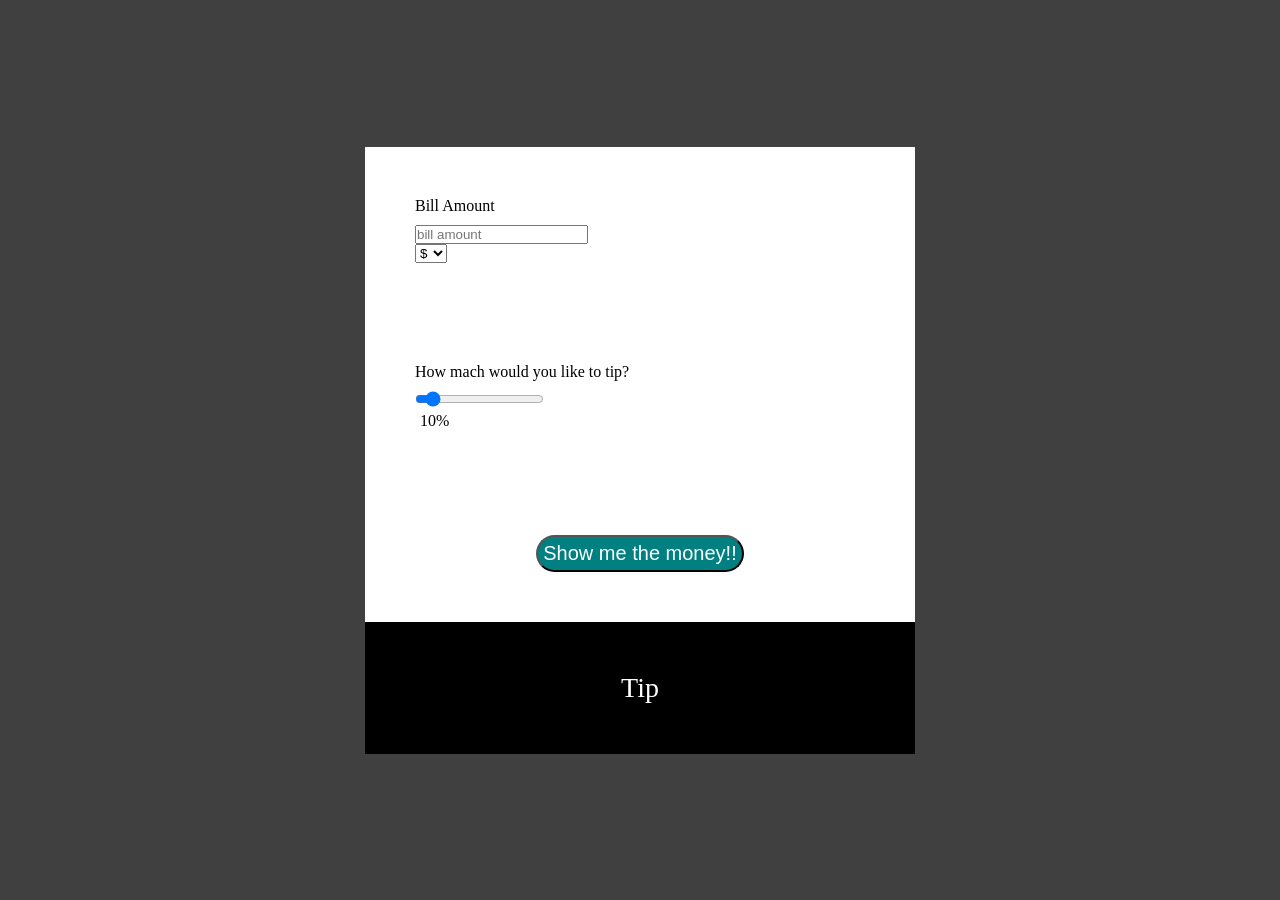
==== index.html @ 1e7c3592 "change html file name" ====
<!DOCTYPE html>
<html lang="en">

<head>
    <meta charset="UTF-8">
    <meta http-equiv="X-UA-Compatible" content="IE=edge">
    <meta name="viewport" content="width=device-width, initial-scale=1.0">
    <title>How much to tip</title>
    <link rel="stylesheet" href="style.css">
</head>

<body>
    <div class="container">
        <div class="form">
            <div class="formField">
                <label for="">Bill Amount</label>
                <input type="number" id="bill" placeholder="bill amount">
                <select name="" id="currency">
                    <option name="" id="">$</option>
                    <option name="" id="">€</option>
                    <option name="" id="">&#x20AA</option>

                </select>
            </div>
            <div class="formField">
                <label for="">How mach would you like to tip?</label>
                <input type="range" value="10" min="1" max="100" name="" id="tipRange"
                    oninput="this.nextElementSibling.value = this.value">
                <output id="rangePrecentage">10</output>
            </div>
            <div class="formFieldButton">
                <button id="TheButton">Show me the money!!</button>
            </div>
        </div>
        <div id="howToTip">
            Tip
        </div>
    </div>
    <script src="howMuchToTip.js"></script>
</body>

</html>
---- style.css ----
* {
    padding: 0;
    margin: 0;
    box-sizing: border-box;
}

.container {
    height: 100vh;
    width: 100vw;
    position: fixed;
    background-color: rgba(0, 0, 0, 0.75);
    display: flex;
    flex-direction: column;
    justify-content: center;
    align-items: center;
}

.form {
    width: 550px;
    display: flex;
    flex-direction: column;
    background-color: white;
}

.formField {
    padding: 50px;
    display: flex;
    flex-direction: column;
    justify-content: start;
    align-items: flex-start;
}

#rangePrecentage {
    margin: 5px;
}

#rangePrecentage::after {
    content: "%";

}

.formFieldButton {
    display: flex;
    justify-content: center;
    padding: 25px;
}

#TheButton {
    font-size: 15pt;
    padding: 5px;
    margin: 25px;
    border-radius: 50px;
    background-color: teal;
    color: white;
}

.formField label {
    padding-bottom: 10px;
    text-align-last: left;
}

#howToTip {
    padding: 50px;
    width: 550px;
    text-align: center;
    font-size: 21pt;
    background-color: black;
    color: white;
}
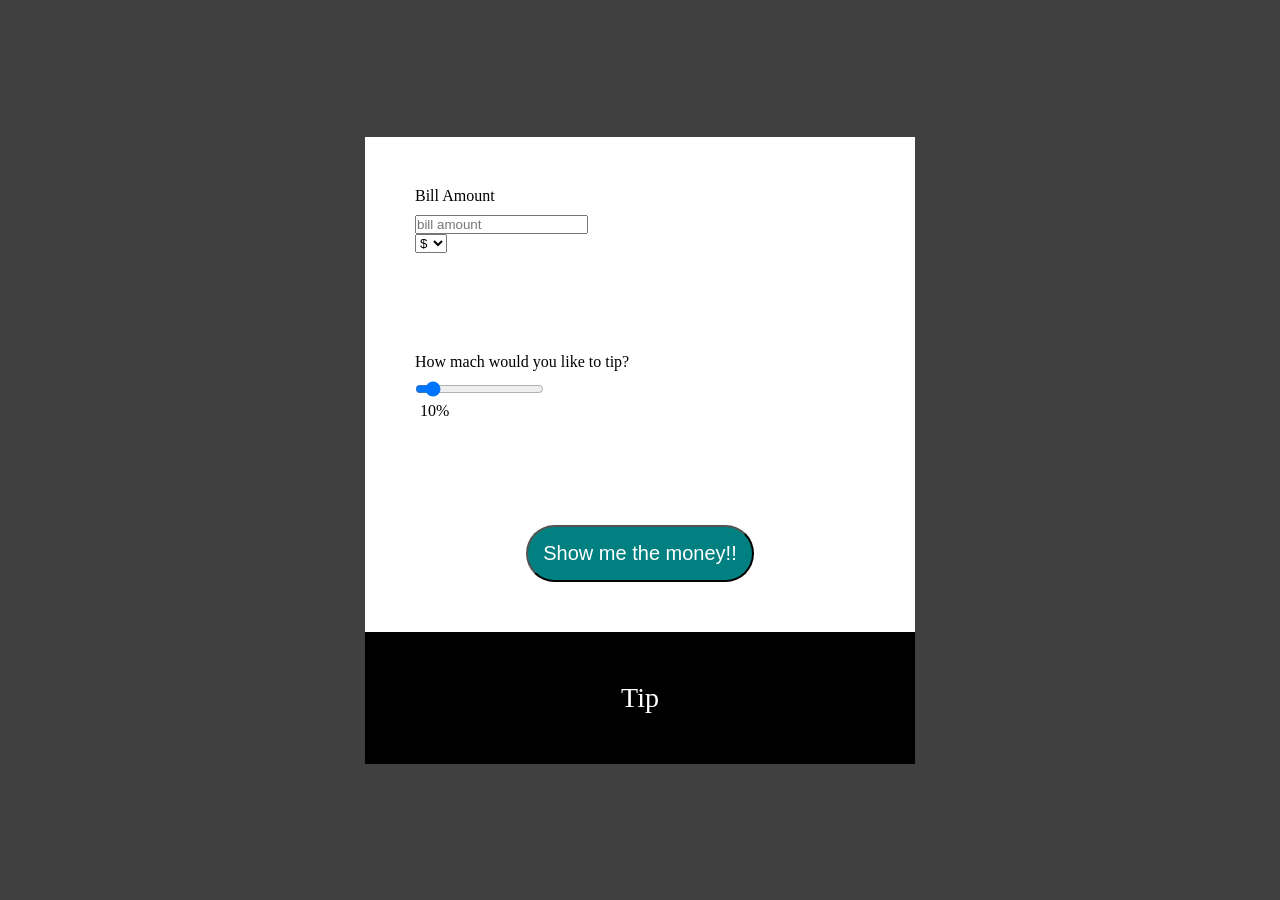
==== commit 2dedbf6d: "more responsive" ====
--- a/index.html
+++ b/index.html
@@ -39,4 +39,4 @@
     <script src="howMuchToTip.js"></script>
 </body>
 
-</html>
+</html>
--- a/style.css
+++ b/style.css
@@ -47,7 +47,7 @@
 
 #TheButton {
     font-size: 15pt;
-    padding: 5px;
+    padding: 15px;
     margin: 25px;
     border-radius: 50px;
     background-color: teal;
@@ -66,4 +66,17 @@
     font-size: 21pt;
     background-color: black;
     color: white;
-}+}
+
+@media (max-width: 768px) {
+    .form {
+        width: 250px;
+    }
+
+    #howToTip {
+        width: 250px;
+        padding: 5px;
+    }
+}
+
+@media (max-width: 281px) {}
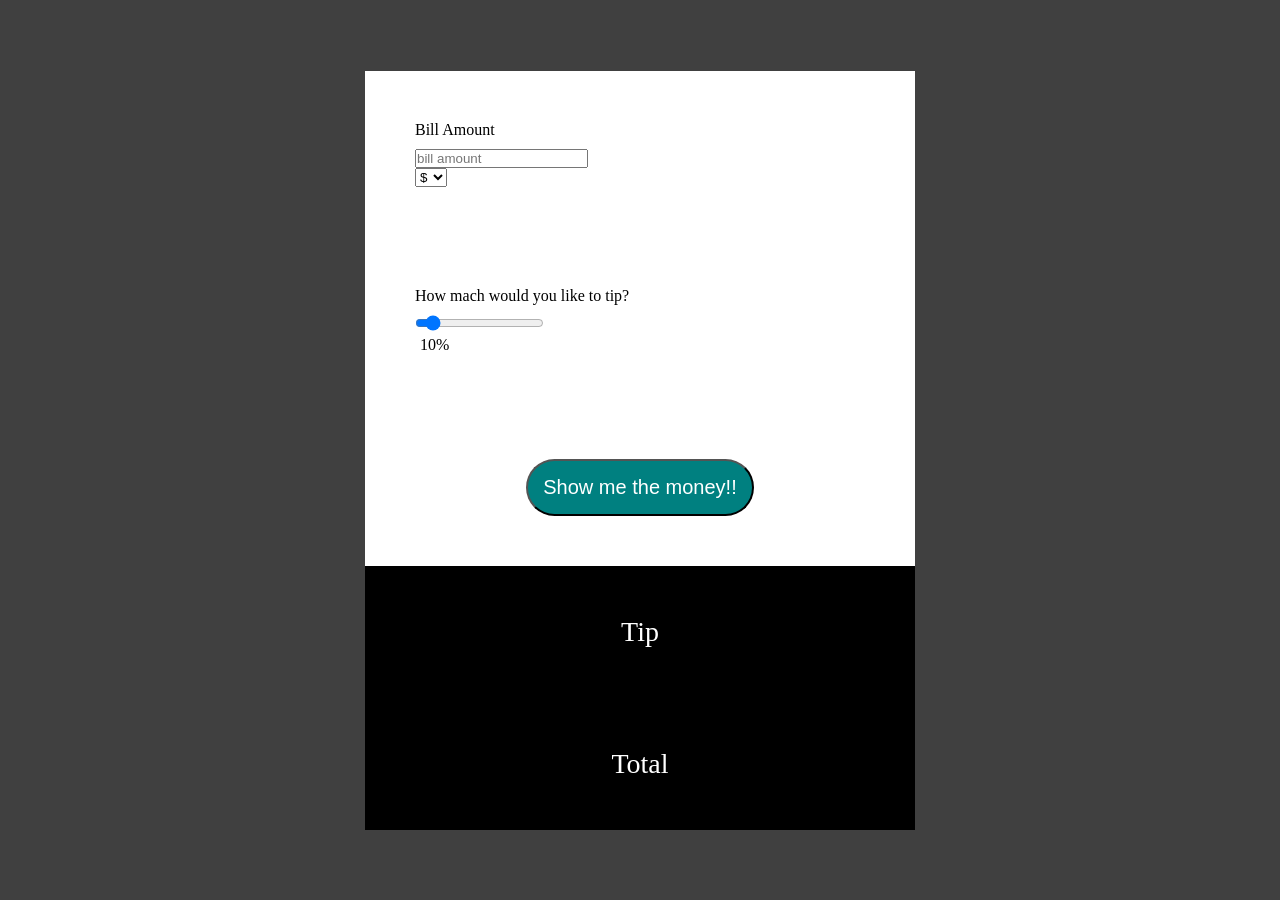
==== commit de307a2d: "minor upgrades" ====
--- a/index.html
+++ b/index.html
@@ -35,6 +35,9 @@
         <div id="howToTip">
             Tip
         </div>
+        <div id="total">
+            Total
+        </div>
     </div>
     <script src="howMuchToTip.js"></script>
 </body>
--- a/style.css
+++ b/style.css
@@ -59,7 +59,8 @@
     text-align-last: left;
 }
 
-#howToTip {
+#howToTip,
+#total {
     padding: 50px;
     width: 550px;
     text-align: center;
